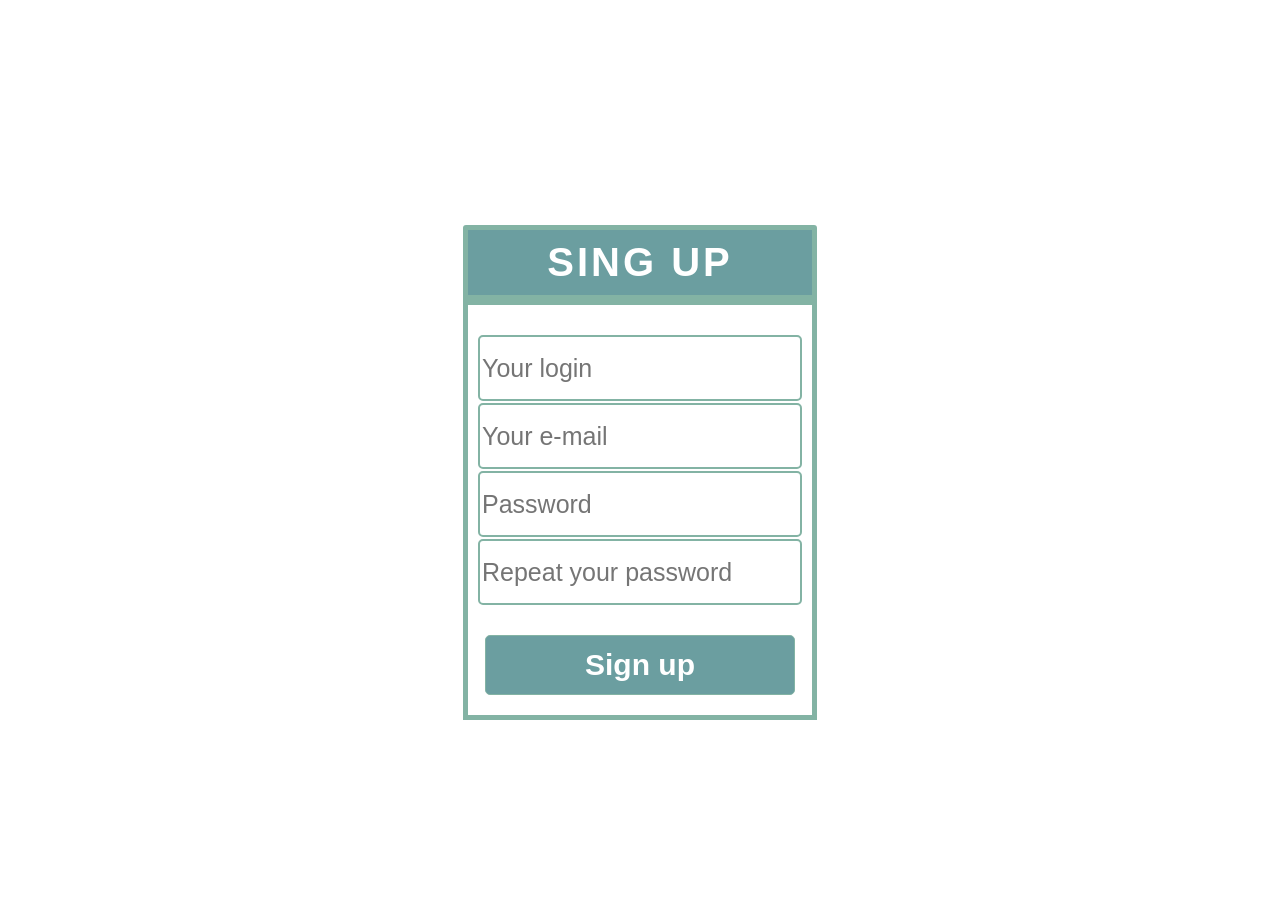
==== index1.html @ a3c7199b "sign up" ====
<!DOCTYPE html>
<html lang="en">
  <head>
    <meta charset="UTF-8" />
    <meta name="viewport" content="width=device-width, initial-scale=1.0" />
    <meta http-equiv="X-UA-Compatible" content="ie=edge" />
    <title>Form site</title>
    <link rel="stylesheet" href="index.css" />
  </head>
  <body>
    <div class="form_signup">
      <header class="form_signup_title">SING UP</header>

      <form class="form_signup_main" method="POST" action="/login">
        <input
          class="form_signup_main_login"
          type="text"
          name="login"
          placeholder="Your login"
          minlength="3"
          required
        />

        <input
          class="form_signup_main_email"
          type="email"
          name="email"
          placeholder="Your e-mail"
          required
        />

        <input
          class="form_signup_main_password"
          type="password"
          name="password"
          placeholder="Password"
          minlength="5"
          maxlength="12"
          required
        />

        <input
          class="form_signup_main_password_repeat"
          type="password"
          name="passwordRepeat"
          placeholder="Repeat your password"
          minlength="5"
          maxlength="12"
          required
        />

        <button class="form_signup_main_button" type="submit">Sign up</button>
      </form>

    </div>
  </body>
</html>
---- index.css ----
body {
    margin: 0;
    display: flex;
    justify-content: center;
    align-items: center;
    background-image: url(/image/BG1.jpg);
    position: absolute;
    z-index: -1;
    top: 0;
    right: 0;
    bottom: 0;
    left: 0;
    background-size: cover;
  }
  .form_signin,
  .form_signup {
    display: flex;
    flex-direction: column;
    align-content: center;
    border-radius: 5px;
    height: 50%;
  }
  .form_signin_title,
  .form_signup_title {
    background-color: rgb(107, 158, 160);
    border: solid 5px rgb(131, 179, 164);
    border-top-left-radius: 3px;
    border-top-right-radius: 3px;
    height: 60px;
    padding: 10px;
    text-align: center;
    font-size: 40px;
    color: white;
    font-family: sans-serif;
    font-weight: 900;
    letter-spacing: 3px;
  }
  
  .form_signin_main,
  .form_signup_main {
    border: solid 5px rgb(131, 179, 164);
    display: flex;
    align-items: center;
    flex-direction: column;
  }
  
  .form_signin_main_login,
  .form_signup_main_login {
    height: 60px;
    display: block;
    margin: 30px 10px 2px 10px;
    border-radius: 5px;
    border: solid 2px rgb(131, 179, 164);
    font-size: 25px;
  }
  
  .form_signup_main_email,
  .form_signup_main_password {
    height: 60px;
    display: block;
    margin: 0px 10px 2px 10px;
    border-radius: 5px;
    border: solid 2px rgb(131, 179, 164);
    font-size: 25px;
  }
  
  .form_signin_main_password,
  .form_signup_main_password_repeat {
    height: 60px;
    display: block;
    border-radius: 5px;
    border: solid 2px rgb(131, 179, 164);
    font-size: 25px;
    margin: 0 10px 30px 10px;
  }
  
  .form_signin_main_button,
  .form_signup_main_button {
    height: 60px;
    background-color: rgb(107, 158, 160);
    color: white;
    font-weight: 900;
    font-size: 30px;
    font-family: sans-serif;
    border: solid 1px rgb(131, 179, 164);
    width: 90%;
    margin-bottom: 20px;
    box-sizing: border-box;
    border-radius: 5px;
  }
  
  button:hover {
    background-image: none;
    background-color: rgb(29, 98, 100);
  }
  
  .footer,
  .form_language {
    border: solid 5px rgb(131, 179, 164);
    display: flex;
    justify-content: center;
    flex-direction: column;
    align-items: center;
  }
  
  .footer_suggestion {
    text-align: center;
    margin: 5px;
    color: rgb(131, 179, 164);
    font-family: sans-serif;
    font-weight: bold;
    font-size: 15px;
    margin-top: 15px;
  }
  
  .footer_button {
    width: 40%;
    background-color: rgb(107, 158, 160);
    margin: 5px 0 25px 0;
    border: solid 2px rgb(18, 112, 92);
    border-radius: 5px;
    display: flex;
    align-items: center;
    justify-content: center;
  }
  
  .footer_button-icon {
    width: 20px;
    height: 20px;
  }
  
  a {
    text-decoration: none;
    color: white;
    font-family: sans-serif;
    font-weight: bold;
  }
  .form_language_choice {
    border: none;
    background-color: rgb(107, 158, 160);
    margin: 10px 0 10px 0;
    color: white;
    border-radius: 5px;
  }
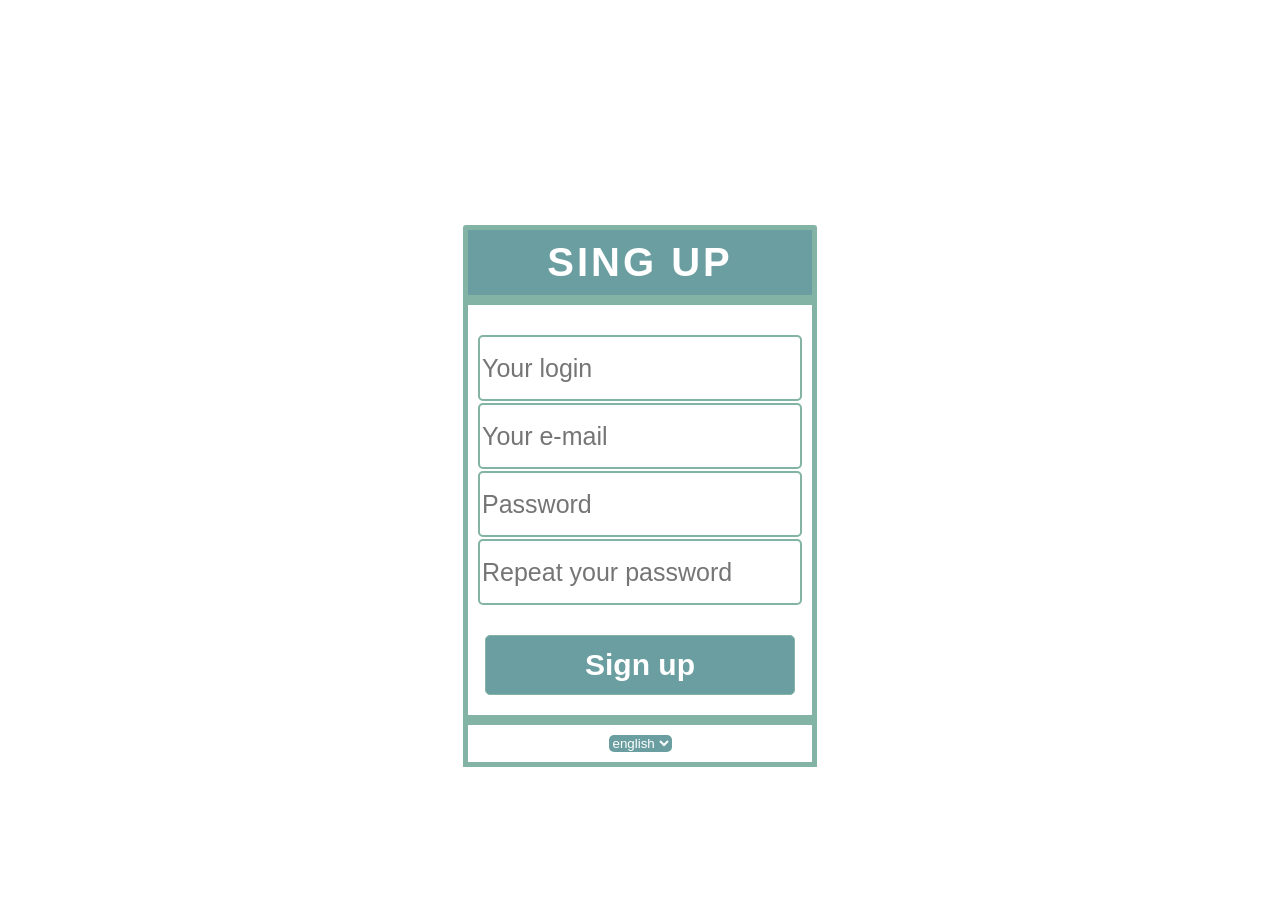
==== commit 3f92accd: "choice of language" ====
--- a/index1.html
+++ b/index1.html
@@ -51,6 +51,15 @@
 
         <button class="form_signup_main_button" type="submit">Sign up</button>
       </form>
+      
+      <footer class="form_language">
+
+        <select class='form_language_choice'name="language">
+          <option>english</option>
+          <option>russian</option>
+        </select>
+
+      </footer>
 
     </div>
   </body>
